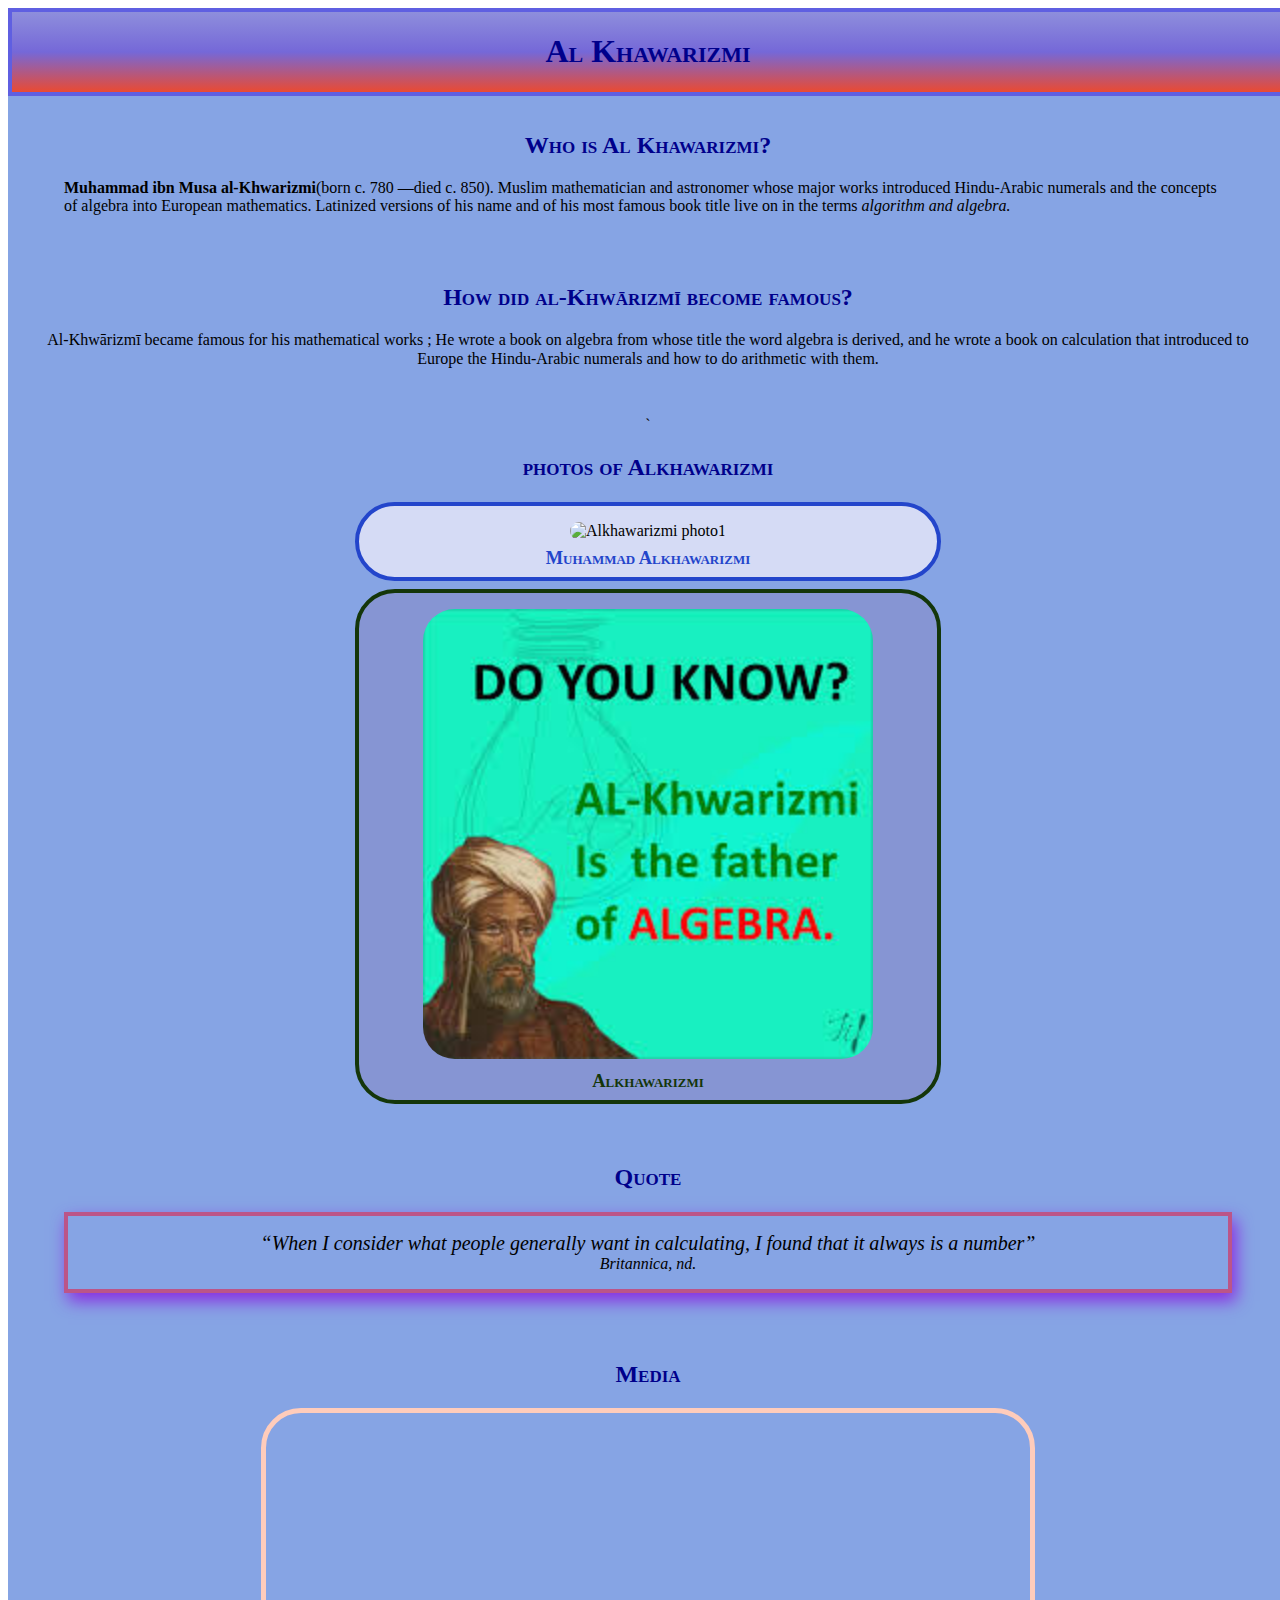
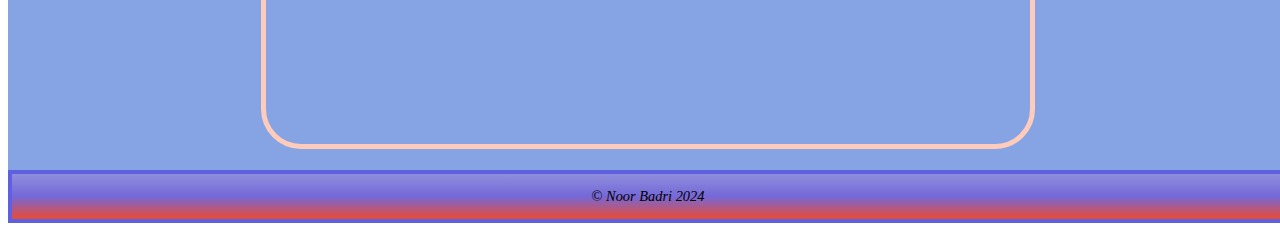
==== index.html @ e3e38d50 "y first commit" ====
<!--created by Noor Badri , Student number: 8871219 -->
<!--Section1 , Assignment#1-->

<!DOCTYPE html>

<html lang="en">


<head>

    <meta charset="UTF-8">
    <meta name="viewport" content="width=device-width, initial-scale=1.0">
    <meta name="keywords" content="alkhawarizmi,mathematician,astronomer,astrologer,geographer">
    <meta name="description" content="This is a site geared to people wanting to know more about Alkhawarizmi.">
    <link rel="stylesheet" href="css/normalize.css">
    <link rel="stylesheet" href="css/styles.css">

    <title>Al Khawarizmi</title>

</head>

<body>
    <header>
        <h1 id="header-heading" class="headings">Al Khawarizmi</h1>

    </header>
    <main>
        <section class="main-section">
            <h2>Who is Al Khawarizmi?</h2>
            <blockquote id="bio" cite="https://www.britannica.com/biography/al-Khwarizmi">
                <p><b>Muhammad ibn Musa al-Khwarizmi</b>(born c. 780 —died c. 850). Muslim mathematician and astronomer
                    whose major works introduced Hindu-Arabic numerals and the concepts of algebra into European
                    mathematics. Latinized versions of his name and of his most famous book title live on
                    in the terms <i>algorithm and algebra.</i>
                </p>
            </blockquote>
        </section>

        <section class="main-section">
            <h2 class="heading,main-headings">How did al-Khwārizmī become famous?</h2>
            <p>Al-Khwārizmī became famous for his mathematical works &semi; He wrote a book on algebra from whose title
                the
                word algebra is derived, and he wrote a book on calculation that introduced to Europe the Hindu-Arabic
                numerals and how to do arithmetic with them.</p>
        </section>

        <section class="main-section">
            `<h2>photos of Alkhawarizmi</h2>
            <figure class="main-section-figure" id="absolute-path-image">
                <img id="img1"
                    src="https://encrypted-tbn0.gstatic.com/images?q=tbn:ANd9GcRxA7wfCJwJcTEQ-YlrzylpuVBhWvcXllu49w&usqp=CAU"
                    alt="Alkhawarizmi photo1">
                <figcaption>Muhammad Alkhawarizmi</figcaption>
            </figure>
            <figure class="main-section-figure" id="relative-path-image">
                <img id="img2" src="images/pic2.jpg" alt="Alkhawarizmi photo2">
                <figcaption>Alkhawarizmi</figcaption>
            </figure>
        </section>

            <section class="main-section">
                <h2>Quote</h2>
                <blockquote id="qoute" cite="https://www.azquotes.com/author/44490-Muhammad_ibn_Musa_al_Khwarizmi">
                    <q>When I consider what people generally want in calculating, I found that it always is a number</q>
                    <br><cite>Britannica, nd.</cite>
                </blockquote>
            </section>

        <section class="main-section">
            <h2>Media</h2>
            <iframe width="560" height="315" src="https://www.youtube.com/embed/oyhOlGsDXP8?si=yBTNltRfcvz500DD"
                title="YouTube video player" frameborder="0"
                allow="accelerometer; autoplay; clipboard-write; encrypted-media; gyroscope; picture-in-picture; web-share"
                allowfullscreen></iframe>
        </section>


    </main>


    <footer>
        <p> &copy; <i> Noor Badri 2024 </i> </p>
    </footer>






</body>

</html>
---- css/styles.css ----
/* Noor Badri , 8871219 , Section1 - Assignment#1 */


html {
    font: italic small-caps bold 20px 30px arial;
}

h1,
h2 {
    font-variant: small-caps;
    color: darkblue;
}


figcaption {
    font-variant: small-caps;
    font-size: 1.15rem;
    font-weight: bold;
}

q {
    font-style: italic;
    font-family: cursive;
    font-size: 1.25rem;

}

footer p {
    font-size: 0.8rem;
}

body {
    max-width: 1300px;
    width: 100%;
    padding: 0.5rem;
    margin: auto;
}

.main-section img {
    width: 80%;
    height: 45%;
    padding: 0.5rem;
    border-radius: 2.5rem;
}

.main-section-figure {
    width: 45%;
    height: 45%;
    padding: 0.5rem;
    margin: 0.5rem auto;
}

iframe {
    width: 60%;
    padding: 0.5rem;
    border: 0.25rem solid rgb(17, 63, 17);
    border-radius: 2.5rem;
    border: 5px solid #fcb;

}

header,
footer {
    text-align: center;
    border: 0.25rem solid #5f5fe1;
    background-image: linear-gradient(rgb(142, 142, 220), rgb(117, 104, 216), rgb(234, 74, 50));
}

.main-section {
    text-align: center;
    padding: 1rem;
    background-color: hsla(221, 64%, 63%, 0.781);
}

#bio {
    text-align: left;
}


#qoute {
    padding: 1rem;
    border: 0.25rem solid #b58;
    box-shadow: 0.25rem 0.5rem 1rem blueviolet;
}

#relative-path-image {
    border: 0.25rem solid rgb(20, 54, 10);
    border-radius: 2.5rem;
    background-color: hsla(240, 32%, 64%, 0.504);
}


#absolute-path-image {
    border: 0.25rem solid rgb(35, 69, 203);
    border-radius: 2.5rem;
    background-color: hsla(237, 58%, 94%, 0.816);
}

#relative-path-image figcaption {
    color: rgb(20, 54, 10);
}

#absolute-path-image figcaption {
    color: rgb(35, 69, 203);
}

footer p {
    font-size: 0.9rem;
}
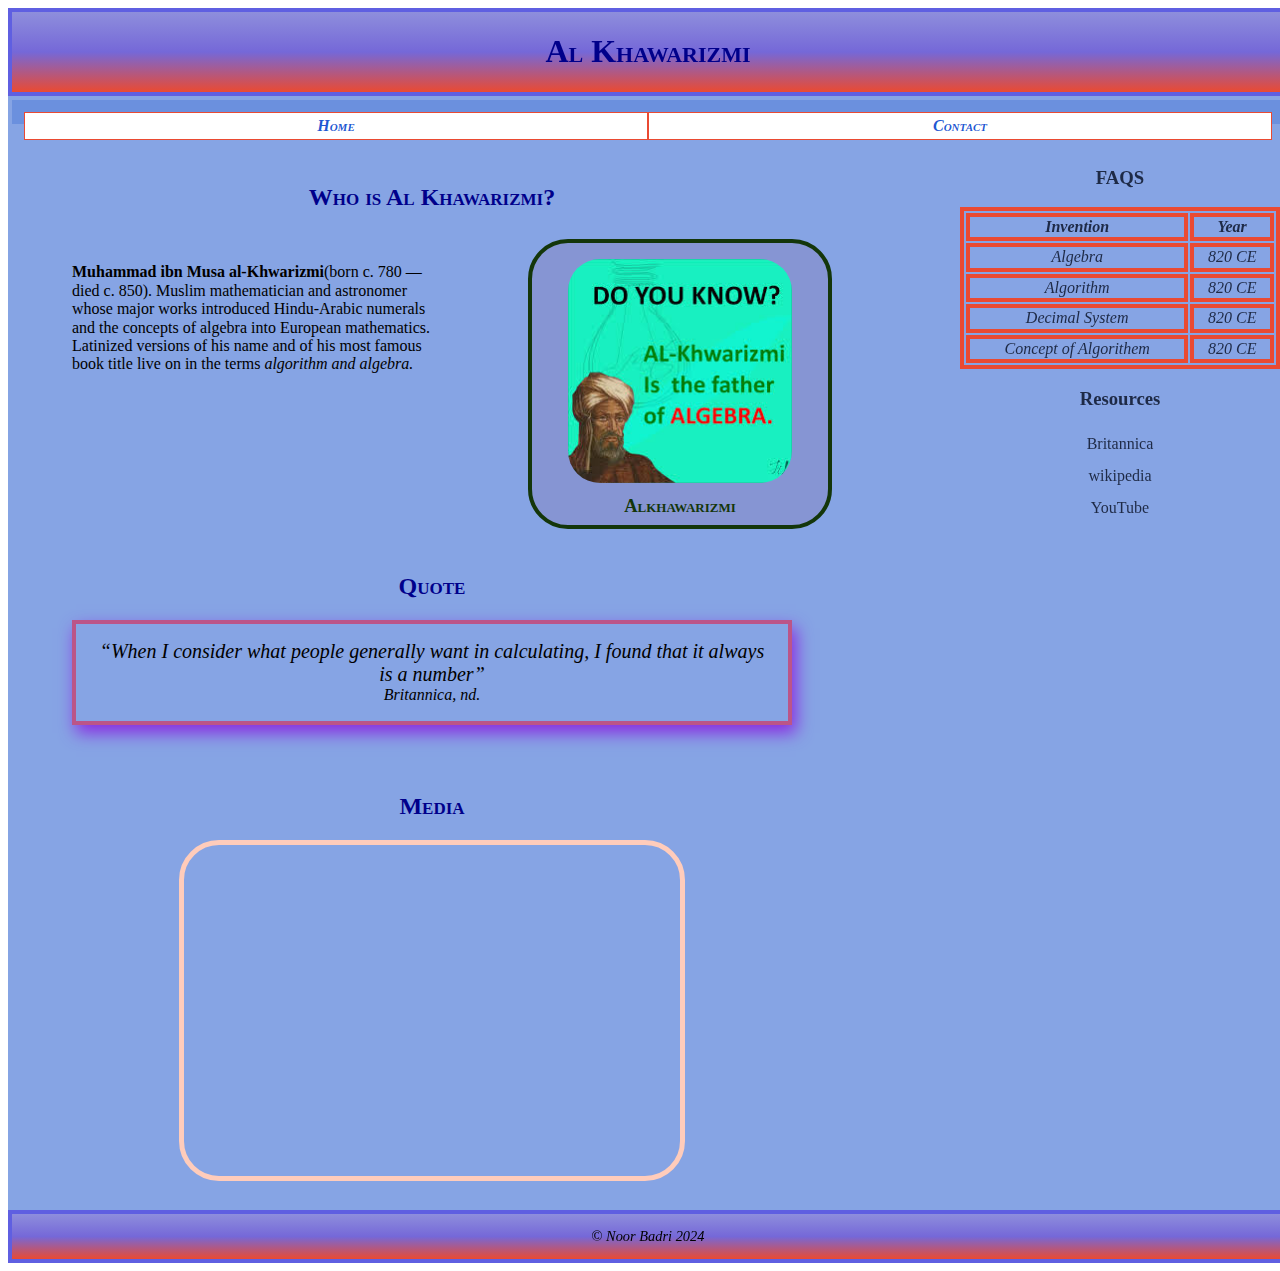
==== commit 73d275b6: "My second commit" ====
--- a/index.html
+++ b/index.html
@@ -1,5 +1,5 @@
 <!--created by Noor Badri , Student number: 8871219 -->
-<!--Section1 , Assignment#1-->
+<!--Section1 , Assignment#2-->
 
 <!DOCTYPE html>
 
@@ -20,43 +20,63 @@
 </head>
 
 <body>
-    <header>
-        <h1 id="header-heading" class="headings">Al Khawarizmi</h1>
+    <div class="container">
+        <header>
+            <h1 id="header-heading" class="headings">Al Khawarizmi</h1>
 
-    </header>
-    <main>
-        <section class="main-section">
-            <h2>Who is Al Khawarizmi?</h2>
-            <blockquote id="bio" cite="https://www.britannica.com/biography/al-Khwarizmi">
-                <p><b>Muhammad ibn Musa al-Khwarizmi</b>(born c. 780 —died c. 850). Muslim mathematician and astronomer
-                    whose major works introduced Hindu-Arabic numerals and the concepts of algebra into European
-                    mathematics. Latinized versions of his name and of his most famous book title live on
-                    in the terms <i>algorithm and algebra.</i>
-                </p>
-            </blockquote>
-        </section>
+        </header>
 
-        <section class="main-section">
+        <nav>
+            <ul>
+                <li id="home-link">
+                    <a href="index.html">Home</a>
+                </li>
+
+                <li id="contact-link">
+                    <a href="contact.html">Contact</a>
+                </li>
+            </ul>
+        </nav>
+
+        <main>
+
+            <section class="main-section">
+                <h2>Who is Al Khawarizmi?</h2>
+                <div>
+                    <blockquote id="bio" cite="https://www.britannica.com/biography/al-Khwarizmi">
+                        <p><b>Muhammad ibn Musa al-Khwarizmi</b>(born c. 780 —died c. 850). Muslim mathematician and
+                            astronomer
+                            whose major works introduced Hindu-Arabic numerals and the concepts of algebra into European
+                            mathematics. Latinized versions of his name and of his most famous book title live on
+                            in the terms <i>algorithm and algebra.</i>
+                        </p>
+                    </blockquote>
+                    <figure class="main-section-figure" id="relative-path-image">
+                        <img id="img2" src="images/pic2.jpg" alt="Alkhawarizmi photo2">
+                        <figcaption>Alkhawarizmi</figcaption>
+                    </figure>
+                </div>
+            </section>
+
+
+            <!-- <section class="main-section" id="bio2">
             <h2 class="heading,main-headings">How did al-Khwārizmī become famous?</h2>
             <p>Al-Khwārizmī became famous for his mathematical works &semi; He wrote a book on algebra from whose title
                 the
                 word algebra is derived, and he wrote a book on calculation that introduced to Europe the Hindu-Arabic
                 numerals and how to do arithmetic with them.</p>
-        </section>
+        </section> -->
 
-        <section class="main-section">
-            `<h2>photos of Alkhawarizmi</h2>
-            <figure class="main-section-figure" id="absolute-path-image">
-                <img id="img1"
-                    src="https://encrypted-tbn0.gstatic.com/images?q=tbn:ANd9GcRxA7wfCJwJcTEQ-YlrzylpuVBhWvcXllu49w&usqp=CAU"
-                    alt="Alkhawarizmi photo1">
-                <figcaption>Muhammad Alkhawarizmi</figcaption>
-            </figure>
-            <figure class="main-section-figure" id="relative-path-image">
-                <img id="img2" src="images/pic2.jpg" alt="Alkhawarizmi photo2">
-                <figcaption>Alkhawarizmi</figcaption>
-            </figure>
-        </section>
+            <!-- <section class="main-section">
+            `<h2>photos of Alkhawarizmi</h2> -->
+
+            <!-- figure class="main-section-figure" id="absolute-path-image">
+                        <img id="img1"
+                            src="https://encrypted-tbn0.gstatic.com/images?q=tbn:ANd9GcRxA7wfCJwJcTEQ-YlrzylpuVBhWvcXllu49w&usqp=CAU"
+                            alt="Alkhawarizmi photo1">
+                        <figcaption>Muhammad Alkhawarizmi</figcaption>
+                    </figure> -->
+            </section>
 
             <section class="main-section">
                 <h2>Quote</h2>
@@ -66,27 +86,54 @@
                 </blockquote>
             </section>
 
-        <section class="main-section">
-            <h2>Media</h2>
-            <iframe width="560" height="315" src="https://www.youtube.com/embed/oyhOlGsDXP8?si=yBTNltRfcvz500DD"
-                title="YouTube video player" frameborder="0"
-                allow="accelerometer; autoplay; clipboard-write; encrypted-media; gyroscope; picture-in-picture; web-share"
-                allowfullscreen></iframe>
-        </section>
+            <section class="main-section">
+                <h2>Media</h2>
+                <iframe width="560" height="315" src="https://www.youtube.com/embed/oyhOlGsDXP8?si=yBTNltRfcvz500DD"
+                    title="YouTube video player" frameborder="0"
+                    allow="accelerometer; autoplay; clipboard-write; encrypted-media; gyroscope; picture-in-picture; web-share"
+                    allowfullscreen></iframe>
+            </section>
 
 
-    </main>
+        </main>
+        <aside>
+            <h3>FAQS</h3>
+            <table>
+                <thead>
+                    <tr>
+                        <th>Invention</th>
+                        <th>Year</th>
+                    </tr>
+                </thead>
+                <tbody>
+                    <tr>
+                        <td>Algebra</td>
+                        <td>820 CE</td>
+                    </tr>
+                    <tr>
+                        <td>Algorithm</td>
+                        <td>820 CE</td>
+                    </tr>
+                    <tr>
+                        <td>Decimal System</td>
+                        <td>820 CE</td>
+                    </tr>
+                    <tr>
+                        <td>Concept of Algorithem</td>
+                        <td>820 CE</td>
+                    </tr>
+                </tbody>
+            </table>
+            <h3>Resources</h3>
+            <a href="https://www.britannica.com/biography/al-Khwarizmi">Britannica</a>
+            <br><a href="https://en.wikipedia.org/wiki/Al-Khwarizmi">wikipedia</a>
+            <br><a href="https://www.youtube.com/watch?v=oyhOlGsDXP8&t=14s">YouTube</a>
+        </aside>
 
-
-    <footer>
-        <p> &copy; <i> Noor Badri 2024 </i> </p>
-    </footer>
-
-
-
-
-
-
+        <footer>
+            <p> &copy; <i> Noor Badri 2024 </i> </p>
+        </footer>
+    </div>
 </body>
 
 </html>--- a/css/styles.css
+++ b/css/styles.css
@@ -1,8 +1,12 @@
-/* Noor Badri , 8871219 , Section1 - Assignment#1 */
+/* Noor Badri , 8871219 , Section1 - Assignment#2 */
 
 
 html {
     font: italic small-caps bold 20px 30px arial;
+}
+
+.container {
+    background-color: hsla(221, 64%, 63%, 0.781);
 }
 
 h1,
@@ -69,7 +73,7 @@
 .main-section {
     text-align: center;
     padding: 1rem;
-    background-color: hsla(221, 64%, 63%, 0.781);
+    /* background-color: hsla(221, 64%, 63%, 0.781); */
 }
 
 #bio {
@@ -106,4 +110,201 @@
 
 footer p {
     font-size: 0.9rem;
+}
+
+nav {
+    background-color: hsla(221, 64%, 63%, 0.781);
+    padding: 0.25rem;
+    margin: 0.25rem;
+
+}
+
+nav ul {
+    list-style: none;
+    text-align: center;
+    list-style-type: none;
+    padding: 0.25rem;
+    margin: 0.25rem;
+}
+
+nav ul li a {
+    text-decoration: none;
+    color: hsla(221, 78%, 46%, 0.991);
+    background-color: white;
+    border: 0.1rem solid rgb(234, 74, 50);
+    display: block;
+    font-weight: bold;
+    font-variant: small-caps;
+    font-style: italic;
+    padding: 0.25rem;
+}
+
+nav ul li a:hover {
+    background-color: hsla(221, 64%, 63%, 0.781);
+    border: 0.1rem solid white;
+    color: white;
+}
+
+#home-link {
+    float: left;
+    width: 50%;
+}
+
+#contact-link {
+    float: right;
+    width: 50%;
+}
+
+aside {
+    margin: 0.25rem;
+    padding: 0.25rem;
+    float: right;
+    width: 25%;
+}
+
+main {
+    margin: 0.25rem;
+    padding: 0.25rem;
+    float: left;
+    width: 65%;
+    /* background-color: hsla(221, 64%, 63%, 0.781); */
+}
+
+footer {
+    clear: both;
+}
+
+#bio {
+    float: left;
+    width: 45%;
+}
+
+#relative-path-image {
+    float: right;
+    width: 35%;
+}
+
+.main-section {
+    clear: both;
+}
+
+table {
+    width: 100%;
+}
+
+table,
+th,
+td {
+    border: 0.25rem solid rgb(234, 74, 50);
+    color: hsla(221, 93%, 5%, 0.781);
+}
+
+th {
+    font-weight: bold;
+    font-style: italic;
+    font-variant: normal;
+    color: hsla(221, 93%, 5%, 0.781);
+}
+
+td {
+    text-align: center;
+    font-weight: normal;
+    font-style: italic;
+    font-variant: normal;
+    color: hsla(221, 93%, 5%, 0.781);
+}
+
+aside {
+    text-align: center;
+}
+
+aside h3 {
+    font-variant: normal;
+    color: hsla(221, 93%, 5%, 0.781);
+    text-align: center;
+
+}
+
+aside a {
+    text-decoration: none;
+    color: hsla(221, 93%, 5%, 0.781);
+    line-height: 2;
+    text-align: left;
+}
+
+aside a:hover {
+    color: rgb(234, 74, 50);
+}
+
+form {
+    padding: 0.5rem;
+    margin: 0.5rem;
+}
+
+label {
+    color: black;
+    font-variant: normal;
+    font-weight: bold;
+    text-align: left;
+}
+
+input {
+    height: 50%;
+    width: 50%;
+    text-align: left;
+    padding: 0.25rem;
+    margin: 0.25rem;
+}
+
+#robot {
+    margin-right: 0.25rem;
+    width: 2%;
+}
+
+#msg {
+    width: 50%;
+}
+
+#submit {
+    text-align: center;
+}
+
+
+@media (max-width : 900px) {
+    html {
+        font-size: 15px
+    }
+
+    #bio {
+        float: none;
+        width: 80%;
+    }
+
+    #relative-path-image {
+        float: none;
+        width: 80%;
+    }
+
+    @media (max-width: 600px) {
+        html {
+            font-size: 10px;
+        }
+
+        #home-link,
+        #contact-link,
+        main,
+        aside {
+            float: none;
+            width: 100%;
+        }
+    }
+
+    aside {
+        text-align: center;
+    }
+
+    table {
+        margin: auto;
+    }
+
 }